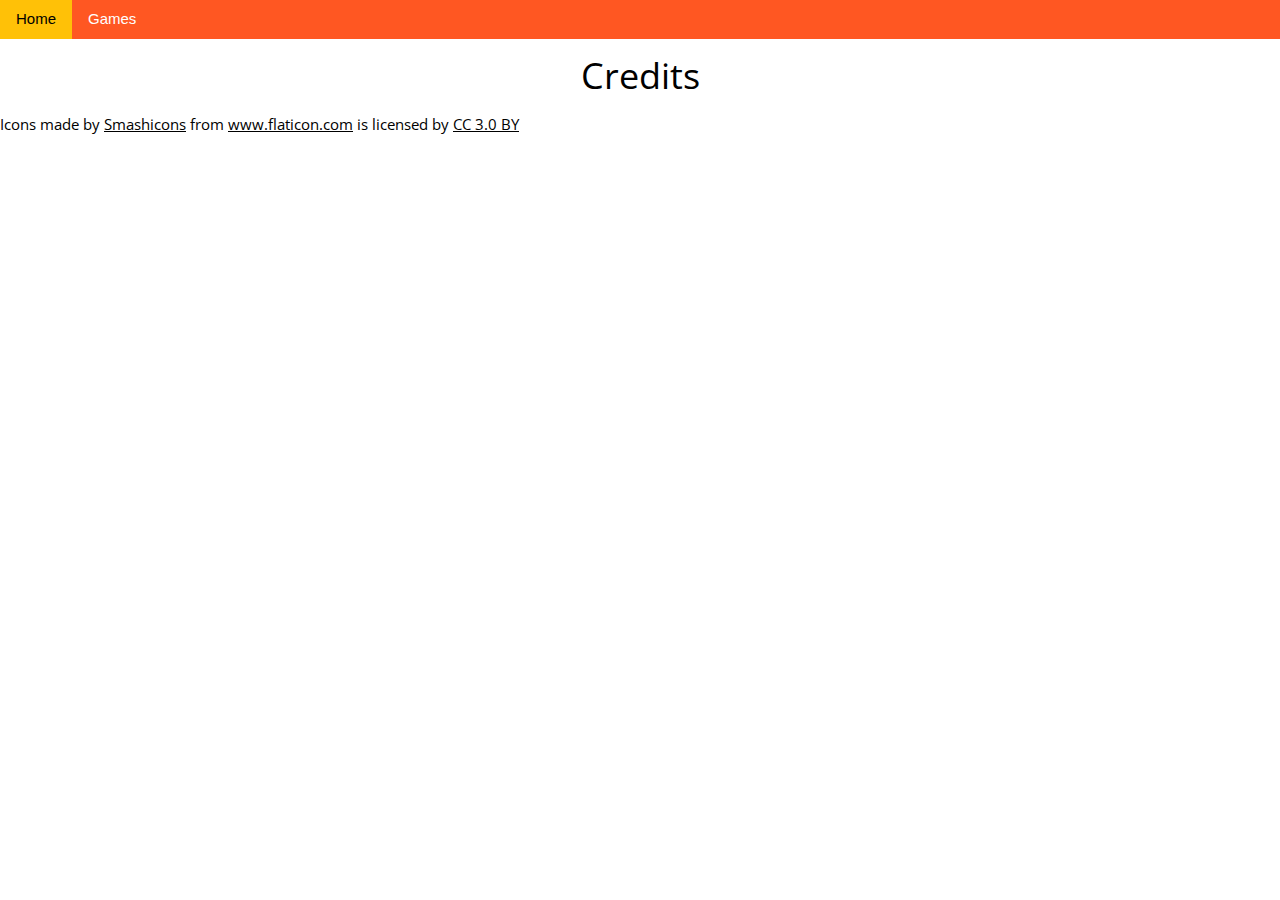
==== credits/index.html @ 02daf9c4 "Create index.html" ====
<!DOCTYPE html>
<html>
  <head>
    <link rel="stylesheet" href="https://www.w3schools.com/w3css/4/w3.css">
    <link href="https://fonts.googleapis.com/css?family=Open+Sans+Condensed:300" rel="stylesheet">
    <title>Pomegranate Gaming - Credits</title>
    <style>
      .w3-open-condensed {
      font-family: 'Open Sans Condensed', sans-serif;
      }
      h1 {
      text-align: center;
      }
      a {
      text-align: center;
      }
      p {
      text-align: center;
      }
    </style>
  </head>
  <body>
    <div class="w3-bar w3-deep-orange" style="position:sticky;">
      <a href="" class="w3-bar-item w3-hover-amber" style="text-decoration:none;">Home</a>
      <a href="games" class="w3-bar-item w3-hover-amber" style="text-decoration:none;">Games</a>
    </div>
    <h1 class="w3-open-condensed">Credits</h1>
   <div class="w3-open-condensed">Icons made by <a href="https://www.flaticon.com/authors/smashicons" title="Smashicons">Smashicons</a> from <a href="https://www.flaticon.com/" title="Flaticon">www.flaticon.com</a> is licensed by <a href="http://creativecommons.org/licenses/by/3.0/" title="Creative Commons BY 3.0" target="_blank">CC 3.0 BY</a></div>
  </body>
</html>
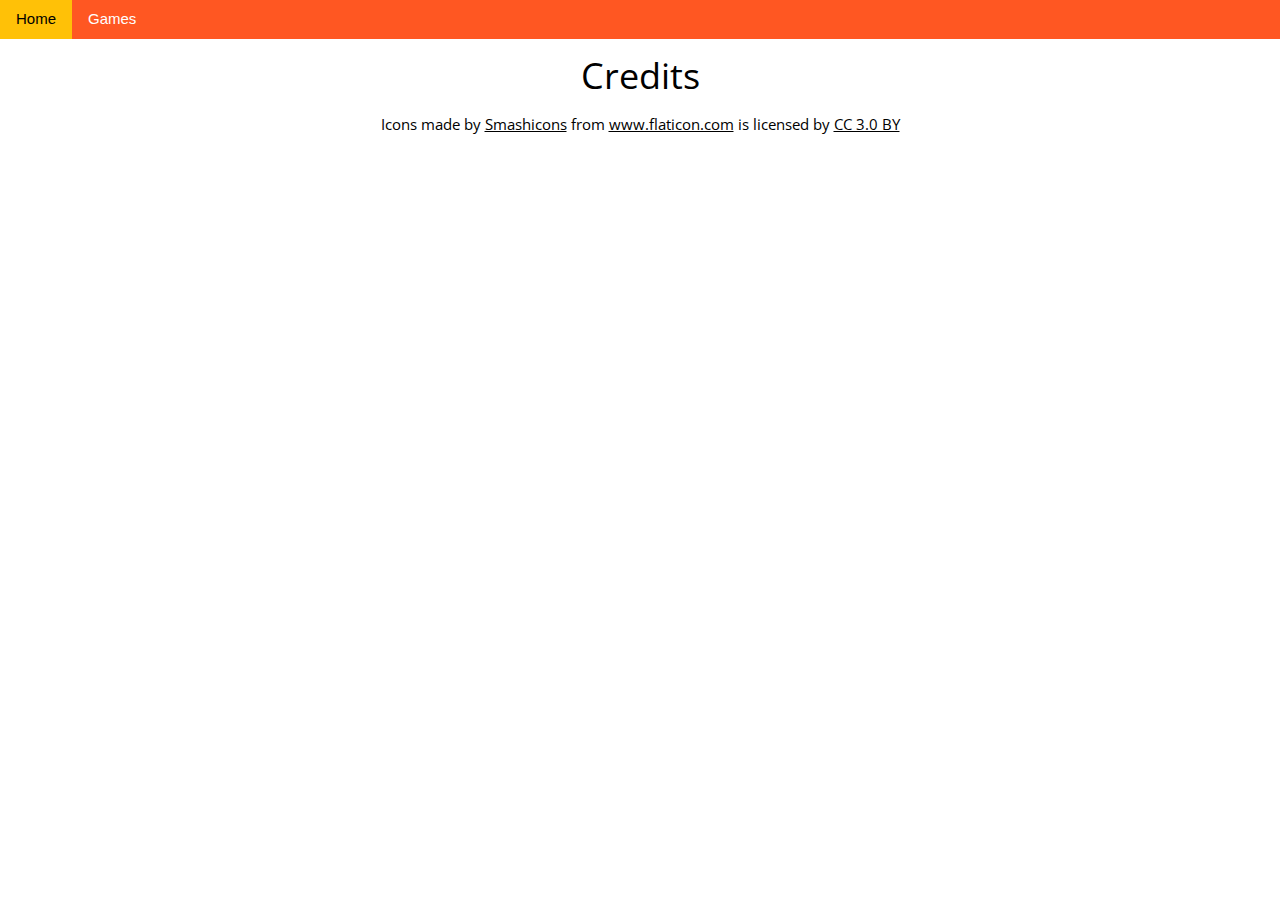
==== commit 92d73894: "Update index.html" ====
--- a/credits/index.html
+++ b/credits/index.html
@@ -17,6 +17,9 @@
       p {
       text-align: center;
       }
+      .center {
+      text-align: center;
+      }
     </style>
   </head>
   <body>
@@ -25,6 +28,6 @@
       <a href="games" class="w3-bar-item w3-hover-amber" style="text-decoration:none;">Games</a>
     </div>
     <h1 class="w3-open-condensed">Credits</h1>
-   <div class="w3-open-condensed">Icons made by <a href="https://www.flaticon.com/authors/smashicons" title="Smashicons">Smashicons</a> from <a href="https://www.flaticon.com/" title="Flaticon">www.flaticon.com</a> is licensed by <a href="http://creativecommons.org/licenses/by/3.0/" title="Creative Commons BY 3.0" target="_blank">CC 3.0 BY</a></div>
+   <div class="w3-open-condensed center">Icons made by <a href="https://www.flaticon.com/authors/smashicons" title="Smashicons">Smashicons</a> from <a href="https://www.flaticon.com/" title="Flaticon">www.flaticon.com</a> is licensed by <a href="http://creativecommons.org/licenses/by/3.0/" title="Creative Commons BY 3.0" target="_blank">CC 3.0 BY</a></div>
   </body>
 </html>
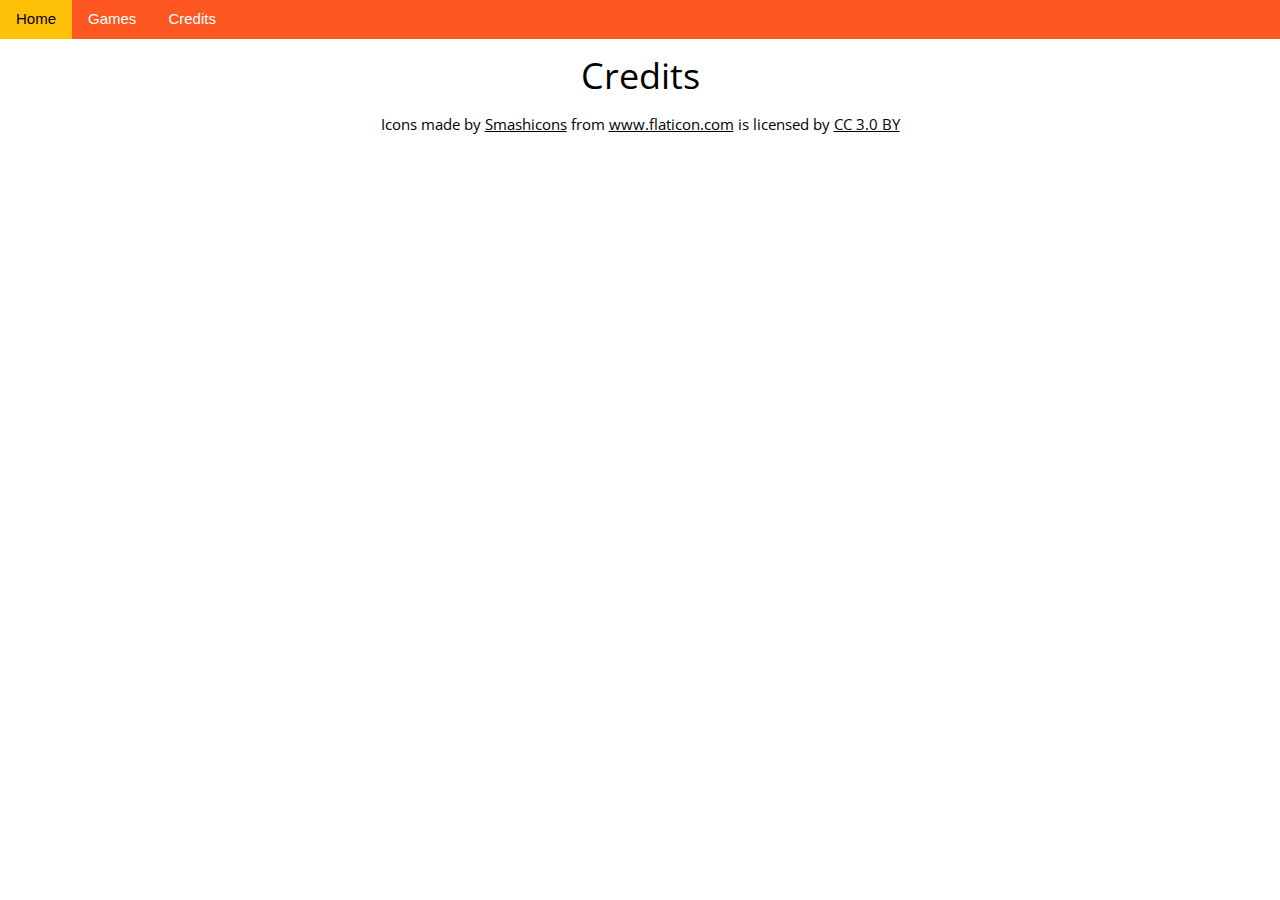
==== commit 52f054ca: "Update index.html" ====
--- a/credits/index.html
+++ b/credits/index.html
@@ -24,8 +24,9 @@
   </head>
   <body>
     <div class="w3-bar w3-deep-orange" style="position:sticky;">
-      <a href="" class="w3-bar-item w3-hover-amber" style="text-decoration:none;">Home</a>
-      <a href="games" class="w3-bar-item w3-hover-amber" style="text-decoration:none;">Games</a>
+      <a href="/home" class="w3-bar-item w3-hover-amber" style="text-decoration:none;">Home</a>
+      <a href="/games" class="w3-bar-item w3-hover-amber" style="text-decoration:none;">Games</a>
+      <a href="/credits" class="w3-bar-item w3-hover-amber" style="text-decoration:none;">Credits</a>
     </div>
     <h1 class="w3-open-condensed">Credits</h1>
    <div class="w3-open-condensed center">Icons made by <a href="https://www.flaticon.com/authors/smashicons" title="Smashicons">Smashicons</a> from <a href="https://www.flaticon.com/" title="Flaticon">www.flaticon.com</a> is licensed by <a href="http://creativecommons.org/licenses/by/3.0/" title="Creative Commons BY 3.0" target="_blank">CC 3.0 BY</a></div>
